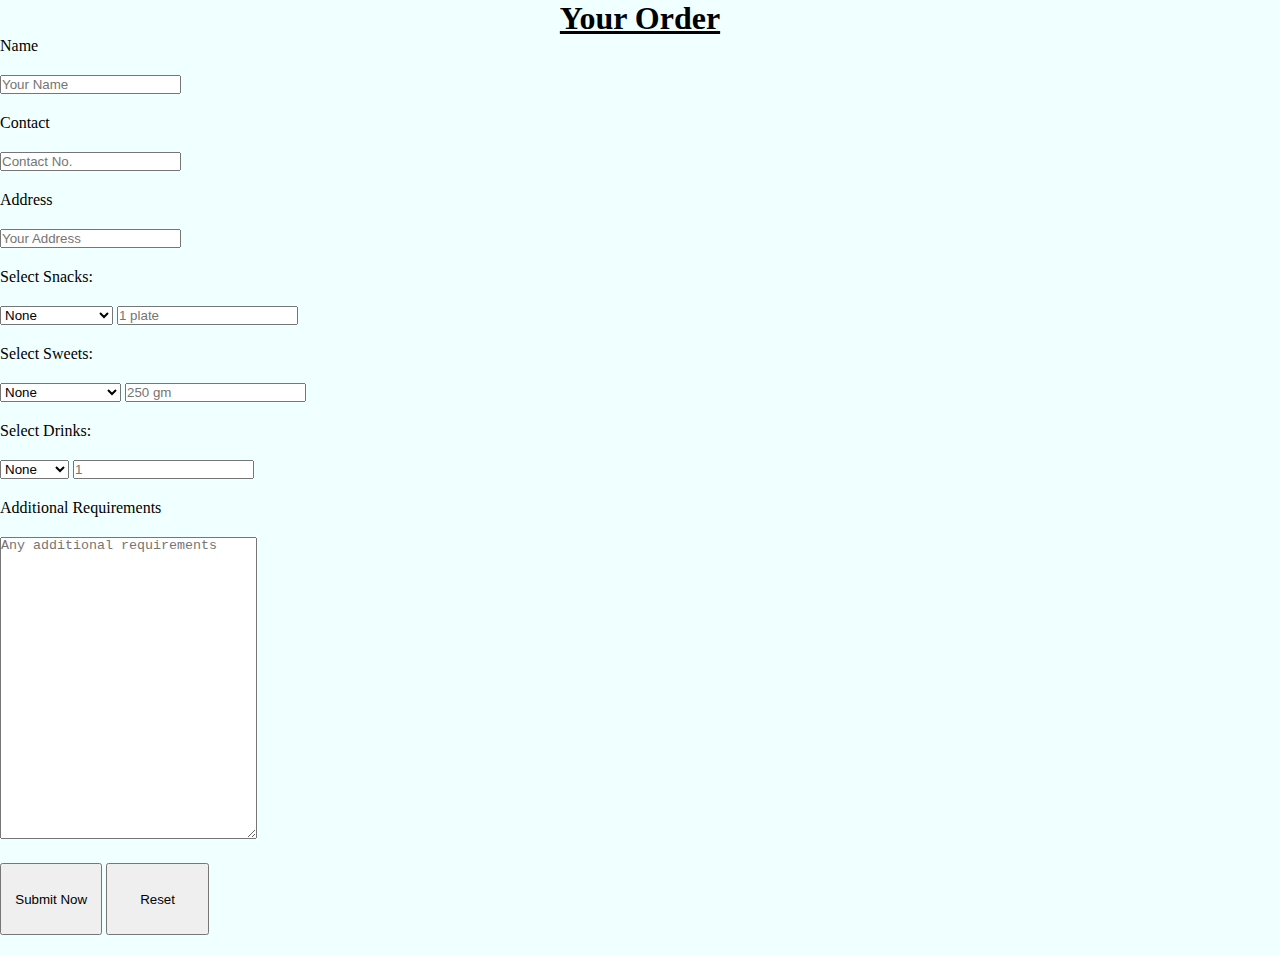
==== order.html @ 1100d2ae "Add files via upload" ====
<!DOCTYPE html>
<html lang="en">
<head>
    <meta charset="UTF-8">
    <meta name="viewport" content="width=device-width, initial-scale=1.0">
    <title>Place an Order</title>
    <style>
        *{
            margin: 0;
            padding: 0;
        }
        div{
            margin-top: 20px;
            margin-bottom: 20px;

        }
        h1{
            text-align: center;
            text-decoration:underline;
            
        }
        html{
            background-color: azure;
        }
        .end input{
            width: 8vw;
            height: 8vh;
        }
    </style>
</head>
<body>
    <h1>Your Order</h1>
    <form>
        <label for="Name">Name</label><div><input type="text" placeholder="Your Name" id="Name"></div>
        <label for="Contact">Contact</label><div><input type="number" placeholder="Contact No." id="contact"></div>
        <label for="Address">Address</label><div><input type="text" placeholder="Your Address" id="address"></div>
        <label for="Snacks">Select Snacks: </label>
        <div>
            <select name="mySnack" id="Snacks">
                <option value="CholeBhature" > Chole Bhature </option>
                <option value="KhastaKachori"> Khasta Kachori </option>
                <option value="RajmaChawal"> Rajma Chawal </option>
                <option value="CholeChawal"> Chole Chawal </option> 
                <option value="PyaazKachori"> Pyaaz Kachori </option>
                <option value="BedmiPuri"> Bedmi Puri </option>
                <option value="Samosa"> Samosa </option>
                <option value="BreadPakora"> Bread Pakora</option>
                <option value="None" selected>None</option>
            </select>
            <input type="number" placeholder="1 plate" id="SnQuantity">
        </div>
        <label for="Sweets">Select Sweets: </label>
        <div>
            <select name="mySweets" id="Sweets">
                <option value="GulabJamun"> Gulab Jamun </option>
                <option value="Jalebi"> Jalebi </option>
                <option value="Imarti"> Imarti </option>
                <option value="Rasgulla"> Rasgulla </option>
                <option value="Burfi"> Burfi </option>
                <option value="MtiChrLddu"> Moti Chur Laddu </option>
                <option value="GjrHalwa"> Gajar Halwa </option>
                <option value="Rabdi"> Rabdi </option>
                <option value="None" selected>None</option>
            </select>
            <input type="text" placeholder="250 gm" id="SwQuantity"> 
        </div>
        <label for="Drinks">Select Drinks: </label>
        <div>
            <select name="myDrink" id="Drinks">
                <option value="Shikanji"> Shikanji </option>
                <option value="Lassi"> Lassi </option>
                <option value="Chaas"> Chaas </option>
                <option value="None" selected>None</option>
            </select>
            <input type="number" placeholder="1" id="DQuantity">
        </div>
        <label for="Addreq">Additional Requirements</label>
        <div>
            <textarea name="Addreq" id="Addreq" placeholder="Any additional requirements" cols="30" rows="20"></textarea>
        </div>
        <div class="end">
            <input type="submit" value="Submit Now" id="submit">
            <input type="reset" value="Reset">
        </div>
    </form>
    <script>
        let btn = document.getElementById("submit");
        btn.addEventListener("click",()=>{
    alert("Yay! Your Order has been successfully placed. Thanks for placing an order with Us.");
})

    </script>
</body>
</html>
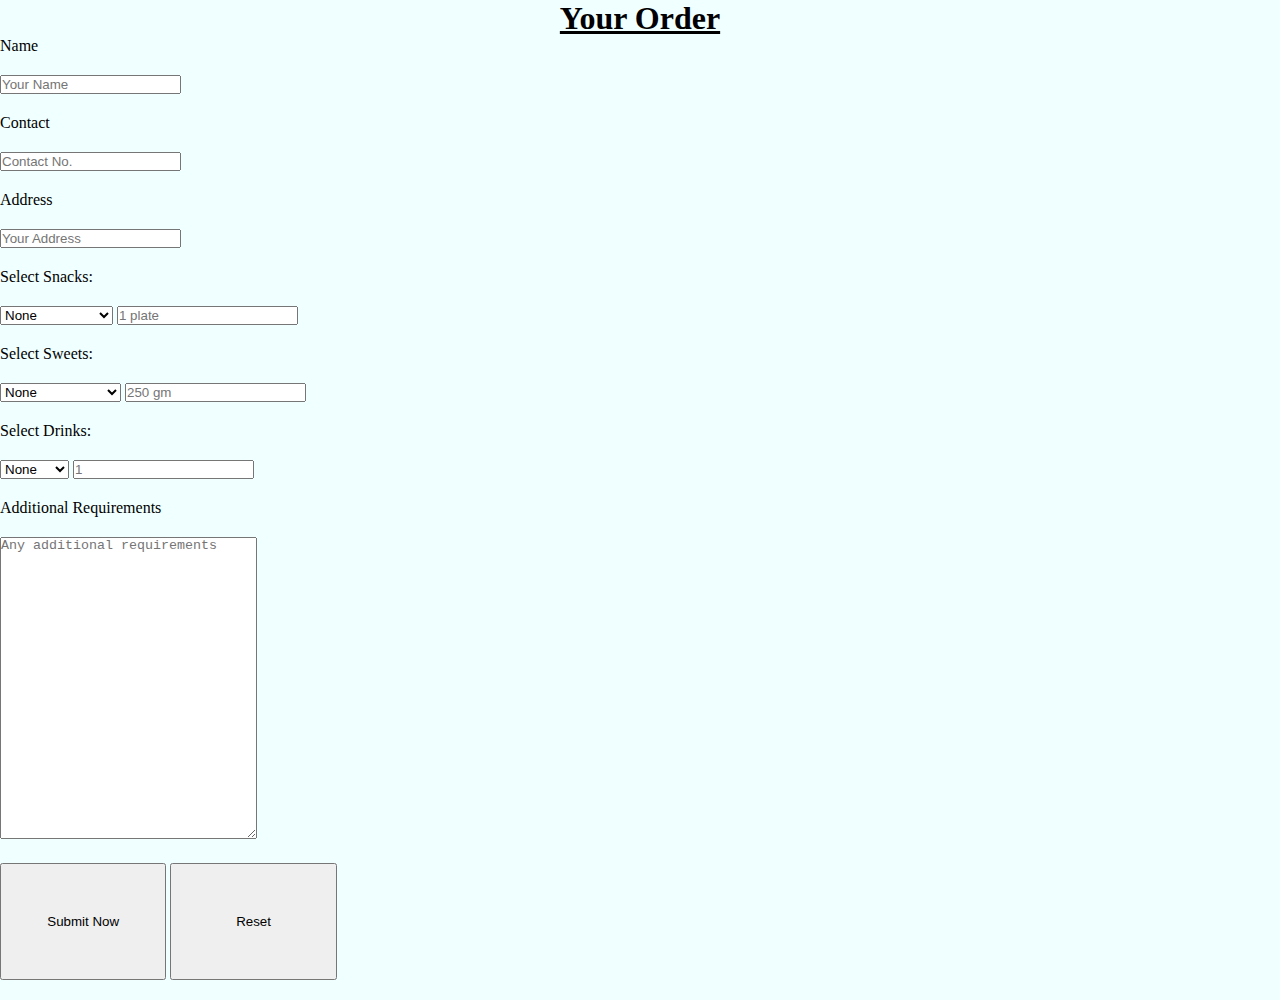
==== commit 7b7a7d49: "Add files via upload" ====
--- a/order.html
+++ b/order.html
@@ -23,8 +23,8 @@
             background-color: azure;
         }
         .end input{
-            width: 8vw;
-            height: 8vh;
+            width: 13vw;
+            height: 13vh;
         }
     </style>
 </head>
@@ -42,9 +42,7 @@
                 <option value="RajmaChawal"> Rajma Chawal </option>
                 <option value="CholeChawal"> Chole Chawal </option> 
                 <option value="PyaazKachori"> Pyaaz Kachori </option>
-                <option value="BedmiPuri"> Bedmi Puri </option>
                 <option value="Samosa"> Samosa </option>
-                <option value="BreadPakora"> Bread Pakora</option>
                 <option value="None" selected>None</option>
             </select>
             <input type="number" placeholder="1 plate" id="SnQuantity">
@@ -56,10 +54,8 @@
                 <option value="Jalebi"> Jalebi </option>
                 <option value="Imarti"> Imarti </option>
                 <option value="Rasgulla"> Rasgulla </option>
-                <option value="Burfi"> Burfi </option>
                 <option value="MtiChrLddu"> Moti Chur Laddu </option>
                 <option value="GjrHalwa"> Gajar Halwa </option>
-                <option value="Rabdi"> Rabdi </option>
                 <option value="None" selected>None</option>
             </select>
             <input type="text" placeholder="250 gm" id="SwQuantity"> 
